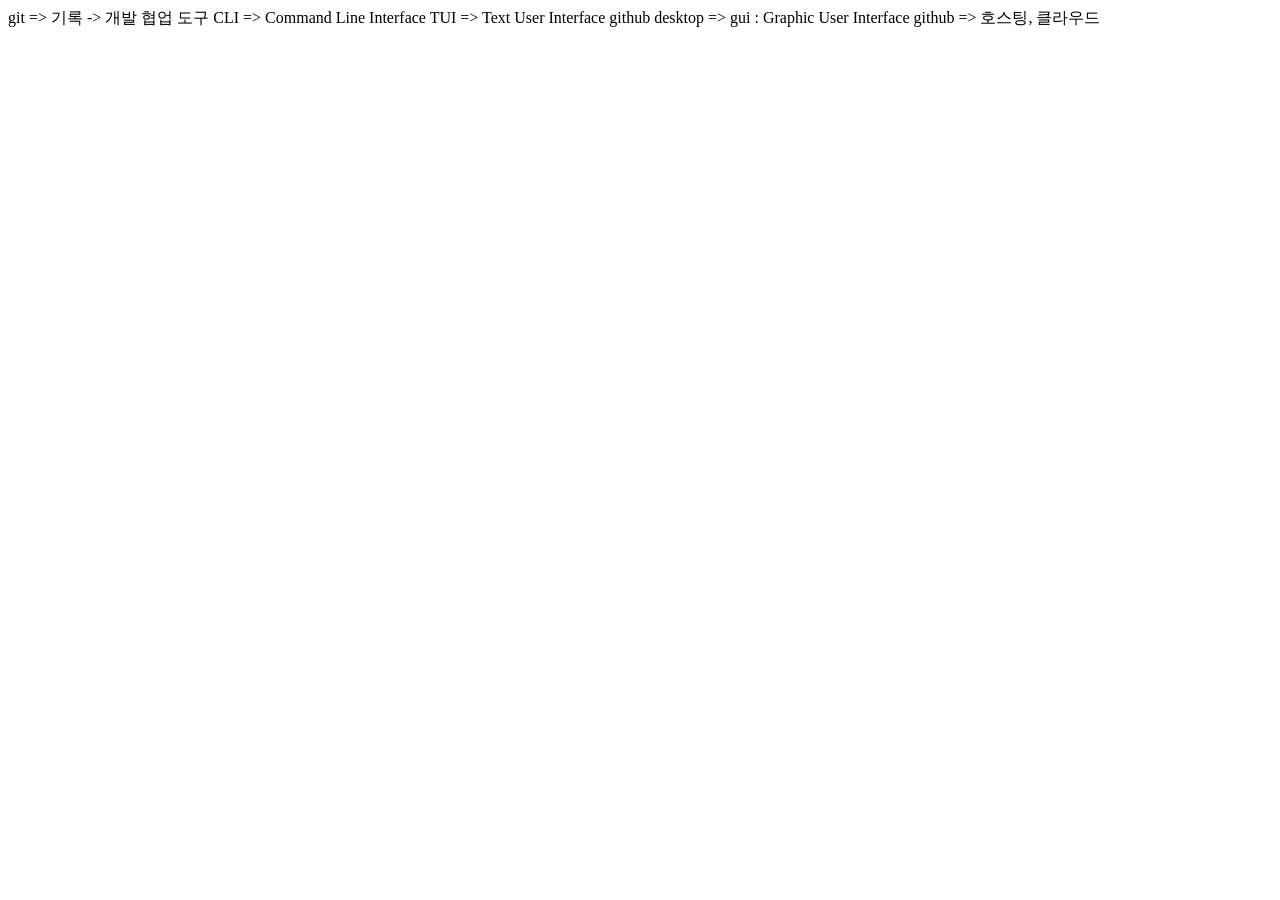
==== git설명.html @ b4836fc9 "깃 설명" ====
<!DOCTYPE html>
<html lang="ko">
<head>
    <meta charset="UTF-8">
    <meta name="viewport" content="width=device-width, initial-scale=1.0">
    <title>Document</title>
</head>
<body>
    git 
=> 기록
-> 개발 협업 도구

CLI
=> Command Line Interface

TUI
=> Text User Interface

github desktop
=> gui : Graphic User Interface
 
github 
=> 호스팅, 클라우드
</body>
</html>
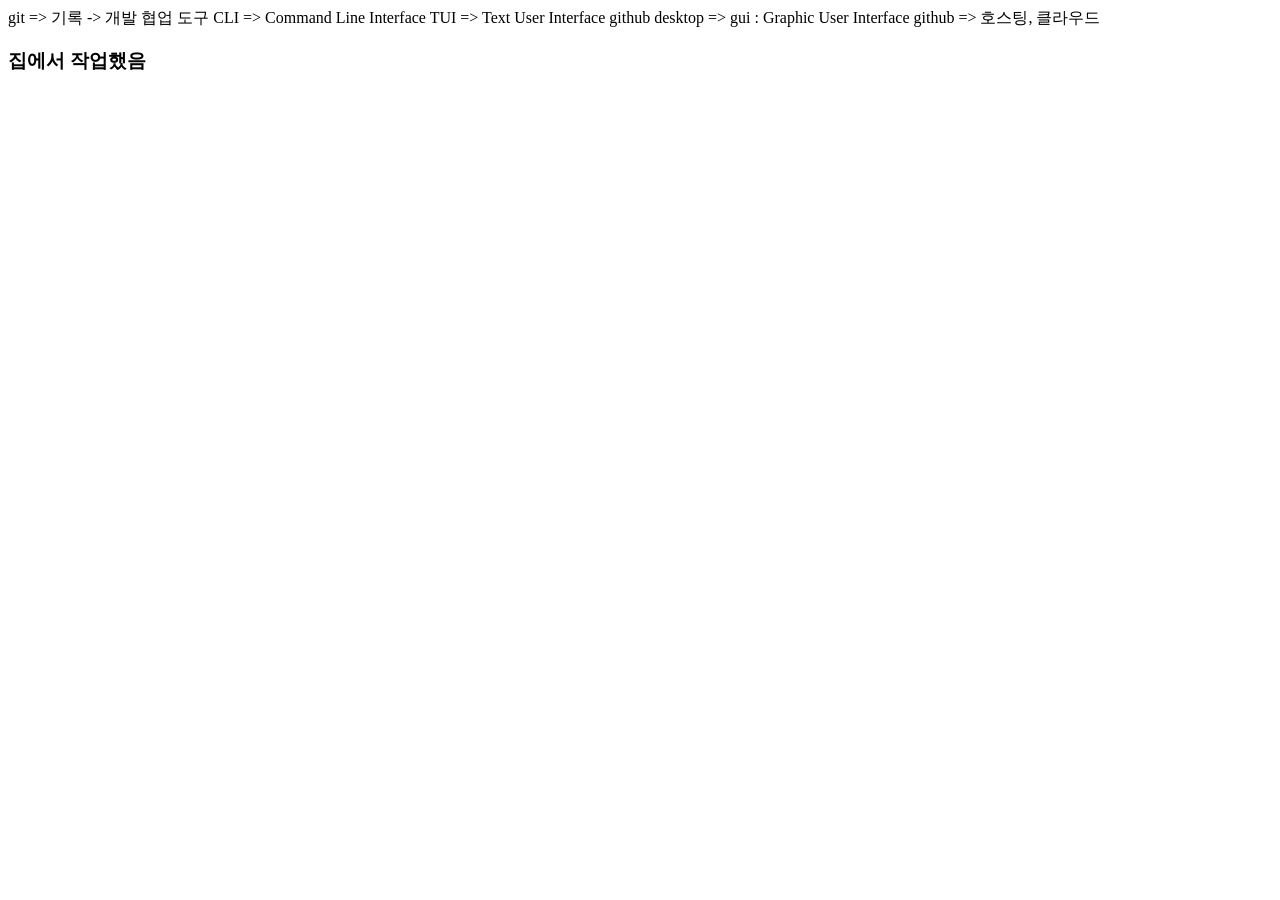
==== commit 96812e05: "집에서 작업 끝남" ====
--- a/git설명.html
+++ b/git설명.html
@@ -21,5 +21,6 @@
  
 github 
 => 호스팅, 클라우드
+<h3>집에서 작업했음</h3>
 </body>
 </html>
